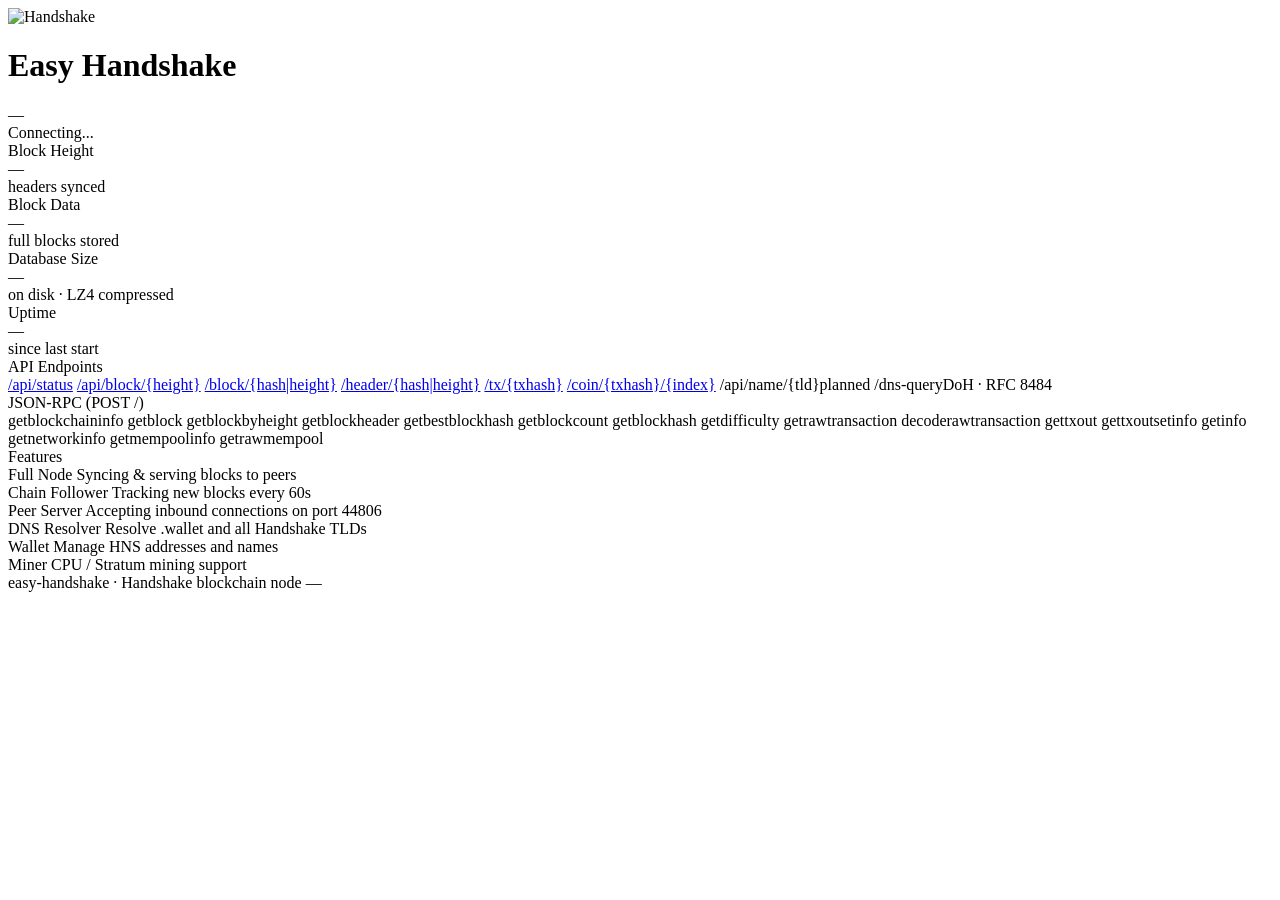
==== src/main/resources/web/index.html @ 465535cf "git status" ====
<!DOCTYPE html>
<html lang="en">
<head>
  <meta charset="UTF-8">
  <meta name="viewport" content="width=device-width, initial-scale=1.0">
  <title>Easy Handshake Node</title>
  <!-- SVG favicon: full HNS logo for modern browsers -->
  <link rel="icon" type="image/svg+xml" href="/favicon.svg">
  <!-- ICO fallback for older browsers -->
  <link rel="icon" type="image/x-icon" href="/favicon.ico">
  <link rel="stylesheet" href="/style.css">
</head>
<body>
  <header>
    <div class="header-left">
      <img src="/hns-logo.svg" alt="Handshake" class="header-logo">
      <h1>Easy Handshake</h1>
      <span class="version" id="version">—</span>
    </div>
    <span class="status-badge" id="status-badge">Connecting...</span>
  </header>

  <div class="grid" id="stats-grid">
    <div class="card">
      <div class="card-label">Block Height</div>
      <div class="card-value" id="stat-height">—</div>
      <div class="card-sub">headers synced</div>
    </div>
    <div class="card">
      <div class="card-label">Block Data</div>
      <div class="card-value" id="stat-block-tip">—</div>
      <div class="card-sub">full blocks stored</div>
    </div>
    <div class="card">
      <div class="card-label">Database Size</div>
      <div class="card-value" id="stat-db-size">—</div>
      <div class="card-sub">on disk · LZ4 compressed</div>
    </div>
    <div class="card">
      <div class="card-label">Uptime</div>
      <div class="card-value" id="stat-uptime">—</div>
      <div class="card-sub">since last start</div>
    </div>
  </div>

  <div class="section-title">API Endpoints</div>
  <div class="api-links">
    <a class="api-link" href="/api/status">/api/status</a>
    <a class="api-link" href="/api/block/0">/api/block/{height}</a>
    <a class="api-link" href="/block/0">/block/{hash|height}</a>
    <a class="api-link" href="/header/0">/header/{hash|height}</a>
    <a class="api-link" href="/tx/">/tx/{txhash}</a>
    <a class="api-link" href="/coin/">/coin/{txhash}/{index}</a>
    <span class="api-link planned">/api/name/{tld}<span class="tag tag-planned">planned</span></span>
    <span class="api-link planned">/dns-query<span class="tag tag-planned">DoH · RFC 8484</span></span>
  </div>
  <div class="section-title">JSON-RPC (POST /)</div>
  <div class="api-links">
    <span class="api-link">getblockchaininfo</span>
    <span class="api-link">getblock</span>
    <span class="api-link">getblockbyheight</span>
    <span class="api-link">getblockheader</span>
    <span class="api-link">getbestblockhash</span>
    <span class="api-link">getblockcount</span>
    <span class="api-link">getblockhash</span>
    <span class="api-link">getdifficulty</span>
    <span class="api-link">getrawtransaction</span>
    <span class="api-link">decoderawtransaction</span>
    <span class="api-link">gettxout</span>
    <span class="api-link">gettxoutsetinfo</span>
    <span class="api-link">getinfo</span>
    <span class="api-link">getnetworkinfo</span>
    <span class="api-link">getmempoolinfo</span>
    <span class="api-link">getrawmempool</span>
  </div>

  <div class="section-title">Features</div>
  <div class="feature-grid">
    <div class="feature on">
      <span class="feature-dot"></span>
      <span class="feature-name">Full Node</span>
      <span class="feature-desc">Syncing &amp; serving blocks to peers</span>
    </div>
    <div class="feature on">
      <span class="feature-dot"></span>
      <span class="feature-name">Chain Follower</span>
      <span class="feature-desc">Tracking new blocks every 60s</span>
    </div>
    <div class="feature on">
      <span class="feature-dot"></span>
      <span class="feature-name">Peer Server</span>
      <span class="feature-desc">Accepting inbound connections on port 44806</span>
    </div>
    <div class="feature planned">
      <span class="feature-dot"></span>
      <span class="feature-name">DNS Resolver</span>
      <span class="feature-desc">Resolve .wallet and all Handshake TLDs</span>
    </div>
    <div class="feature planned">
      <span class="feature-dot"></span>
      <span class="feature-name">Wallet</span>
      <span class="feature-desc">Manage HNS addresses and names</span>
    </div>
    <div class="feature planned">
      <span class="feature-dot"></span>
      <span class="feature-name">Miner</span>
      <span class="feature-desc">CPU / Stratum mining support</span>
    </div>
  </div>

  <footer>
    <span>easy-handshake · Handshake blockchain node</span>
    <span id="last-updated">—</span>
  </footer>

  <script src="/app.js"></script>
</body>
</html>
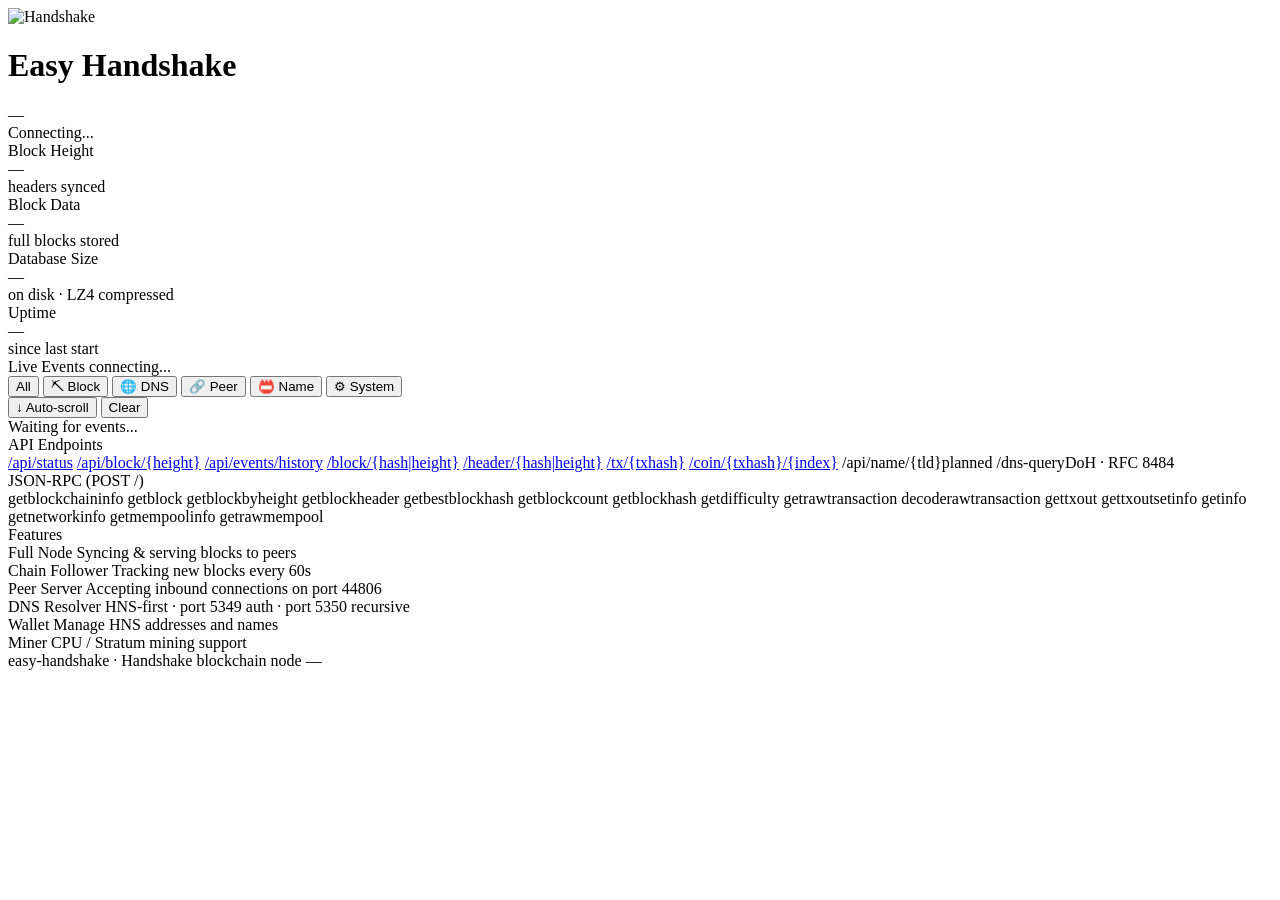
==== commit 5a92955b: "feat: live events panel with SSE streaming - EventBus singleton with 500-event ring buffer - Persist" ====
--- a/src/main/resources/web/index.html
+++ b/src/main/resources/web/index.html
@@ -4,115 +4,148 @@
   <meta charset="UTF-8">
   <meta name="viewport" content="width=device-width, initial-scale=1.0">
   <title>Easy Handshake Node</title>
-  <!-- SVG favicon: full HNS logo for modern browsers -->
   <link rel="icon" type="image/svg+xml" href="/favicon.svg">
-  <!-- ICO fallback for older browsers -->
   <link rel="icon" type="image/x-icon" href="/favicon.ico">
   <link rel="stylesheet" href="/style.css">
 </head>
 <body>
-  <header>
-    <div class="header-left">
-      <img src="/hns-logo.svg" alt="Handshake" class="header-logo">
-      <h1>Easy Handshake</h1>
-      <span class="version" id="version">—</span>
-    </div>
-    <span class="status-badge" id="status-badge">Connecting...</span>
-  </header>
+<header>
+  <div class="header-left">
+    <img src="/hns-logo.svg" alt="Handshake" class="header-logo">
+    <h1>Easy Handshake</h1>
+    <span class="version" id="version">—</span>
+  </div>
+  <span class="status-badge" id="status-badge">Connecting...</span>
+</header>
 
-  <div class="grid" id="stats-grid">
-    <div class="card">
-      <div class="card-label">Block Height</div>
-      <div class="card-value" id="stat-height">—</div>
-      <div class="card-sub">headers synced</div>
-    </div>
-    <div class="card">
-      <div class="card-label">Block Data</div>
-      <div class="card-value" id="stat-block-tip">—</div>
-      <div class="card-sub">full blocks stored</div>
-    </div>
-    <div class="card">
-      <div class="card-label">Database Size</div>
-      <div class="card-value" id="stat-db-size">—</div>
-      <div class="card-sub">on disk · LZ4 compressed</div>
-    </div>
-    <div class="card">
-      <div class="card-label">Uptime</div>
-      <div class="card-value" id="stat-uptime">—</div>
-      <div class="card-sub">since last start</div>
-    </div>
+<!-- Stats grid -->
+<div class="grid" id="stats-grid">
+  <div class="card">
+    <div class="card-label">Block Height</div>
+    <div class="card-value" id="stat-height">—</div>
+    <div class="card-sub">headers synced</div>
+  </div>
+  <div class="card">
+    <div class="card-label">Block Data</div>
+    <div class="card-value" id="stat-block-tip">—</div>
+    <div class="card-sub">full blocks stored</div>
+  </div>
+  <div class="card">
+    <div class="card-label">Database Size</div>
+    <div class="card-value" id="stat-db-size">—</div>
+    <div class="card-sub">on disk · LZ4 compressed</div>
+  </div>
+  <div class="card">
+    <div class="card-label">Uptime</div>
+    <div class="card-value" id="stat-uptime">—</div>
+    <div class="card-sub">since last start</div>
+  </div>
+</div>
+
+<!-- Live events panel -->
+<div class="section-title">
+  Live Events
+  <span class="sse-dot" id="sse-dot" title="SSE connection status"></span>
+  <span class="sse-label" id="sse-label">connecting...</span>
+</div>
+
+<div class="events-panel">
+  <!-- Filter bar -->
+  <div class="events-filters">
+    <button class="filter-btn active" data-cat="ALL">All</button>
+    <button class="filter-btn" data-cat="BLOCK">⛏ Block</button>
+    <button class="filter-btn" data-cat="DNS">🌐 DNS</button>
+    <button class="filter-btn" data-cat="PEER">🔗 Peer</button>
+    <button class="filter-btn" data-cat="NAME">📛 Name</button>
+    <button class="filter-btn" data-cat="SYSTEM">⚙ System</button>
+    <div class="filter-spacer"></div>
+    <button class="filter-btn" id="scroll-toggle" title="Toggle auto-scroll">
+      ↓ Auto-scroll
+    </button>
+    <button class="filter-btn" id="clear-btn" title="Clear log">Clear</button>
   </div>
 
-  <div class="section-title">API Endpoints</div>
-  <div class="api-links">
-    <a class="api-link" href="/api/status">/api/status</a>
-    <a class="api-link" href="/api/block/0">/api/block/{height}</a>
-    <a class="api-link" href="/block/0">/block/{hash|height}</a>
-    <a class="api-link" href="/header/0">/header/{hash|height}</a>
-    <a class="api-link" href="/tx/">/tx/{txhash}</a>
-    <a class="api-link" href="/coin/">/coin/{txhash}/{index}</a>
-    <span class="api-link planned">/api/name/{tld}<span class="tag tag-planned">planned</span></span>
-    <span class="api-link planned">/dns-query<span class="tag tag-planned">DoH · RFC 8484</span></span>
+  <!-- Event log -->
+  <div class="events-log" id="events-log">
+    <div class="events-empty">Waiting for events...</div>
   </div>
-  <div class="section-title">JSON-RPC (POST /)</div>
-  <div class="api-links">
-    <span class="api-link">getblockchaininfo</span>
-    <span class="api-link">getblock</span>
-    <span class="api-link">getblockbyheight</span>
-    <span class="api-link">getblockheader</span>
-    <span class="api-link">getbestblockhash</span>
-    <span class="api-link">getblockcount</span>
-    <span class="api-link">getblockhash</span>
-    <span class="api-link">getdifficulty</span>
-    <span class="api-link">getrawtransaction</span>
-    <span class="api-link">decoderawtransaction</span>
-    <span class="api-link">gettxout</span>
-    <span class="api-link">gettxoutsetinfo</span>
-    <span class="api-link">getinfo</span>
-    <span class="api-link">getnetworkinfo</span>
-    <span class="api-link">getmempoolinfo</span>
-    <span class="api-link">getrawmempool</span>
+</div>
+
+<!-- API Endpoints -->
+<div class="section-title">API Endpoints</div>
+<div class="api-links">
+  <a class="api-link" href="/api/status">/api/status</a>
+  <a class="api-link" href="/api/block/0">/api/block/{height}</a>
+  <a class="api-link" href="/api/events/history">/api/events/history</a>
+  <a class="api-link" href="/block/0">/block/{hash|height}</a>
+  <a class="api-link" href="/header/0">/header/{hash|height}</a>
+  <a class="api-link" href="/tx/">/tx/{txhash}</a>
+  <a class="api-link" href="/coin/">/coin/{txhash}/{index}</a>
+  <span class="api-link planned">/api/name/{tld}<span class="tag tag-planned">planned</span></span>
+  <span class="api-link planned">/dns-query<span class="tag tag-planned">DoH · RFC 8484</span></span>
+</div>
+
+<!-- JSON-RPC -->
+<div class="section-title">JSON-RPC (POST /)</div>
+<div class="api-links">
+  <span class="api-link">getblockchaininfo</span>
+  <span class="api-link">getblock</span>
+  <span class="api-link">getblockbyheight</span>
+  <span class="api-link">getblockheader</span>
+  <span class="api-link">getbestblockhash</span>
+  <span class="api-link">getblockcount</span>
+  <span class="api-link">getblockhash</span>
+  <span class="api-link">getdifficulty</span>
+  <span class="api-link">getrawtransaction</span>
+  <span class="api-link">decoderawtransaction</span>
+  <span class="api-link">gettxout</span>
+  <span class="api-link">gettxoutsetinfo</span>
+  <span class="api-link">getinfo</span>
+  <span class="api-link">getnetworkinfo</span>
+  <span class="api-link">getmempoolinfo</span>
+  <span class="api-link">getrawmempool</span>
+</div>
+
+<!-- Features -->
+<div class="section-title">Features</div>
+<div class="feature-grid">
+  <div class="feature on">
+    <span class="feature-dot"></span>
+    <span class="feature-name">Full Node</span>
+    <span class="feature-desc">Syncing &amp; serving blocks to peers</span>
   </div>
+  <div class="feature on">
+    <span class="feature-dot"></span>
+    <span class="feature-name">Chain Follower</span>
+    <span class="feature-desc">Tracking new blocks every 60s</span>
+  </div>
+  <div class="feature on">
+    <span class="feature-dot"></span>
+    <span class="feature-name">Peer Server</span>
+    <span class="feature-desc">Accepting inbound connections on port 44806</span>
+  </div>
+  <div class="feature on">
+    <span class="feature-dot"></span>
+    <span class="feature-name">DNS Resolver</span>
+    <span class="feature-desc">HNS-first · port 5349 auth · port 5350 recursive</span>
+  </div>
+  <div class="feature planned">
+    <span class="feature-dot"></span>
+    <span class="feature-name">Wallet</span>
+    <span class="feature-desc">Manage HNS addresses and names</span>
+  </div>
+  <div class="feature planned">
+    <span class="feature-dot"></span>
+    <span class="feature-name">Miner</span>
+    <span class="feature-desc">CPU / Stratum mining support</span>
+  </div>
+</div>
 
-  <div class="section-title">Features</div>
-  <div class="feature-grid">
-    <div class="feature on">
-      <span class="feature-dot"></span>
-      <span class="feature-name">Full Node</span>
-      <span class="feature-desc">Syncing &amp; serving blocks to peers</span>
-    </div>
-    <div class="feature on">
-      <span class="feature-dot"></span>
-      <span class="feature-name">Chain Follower</span>
-      <span class="feature-desc">Tracking new blocks every 60s</span>
-    </div>
-    <div class="feature on">
-      <span class="feature-dot"></span>
-      <span class="feature-name">Peer Server</span>
-      <span class="feature-desc">Accepting inbound connections on port 44806</span>
-    </div>
-    <div class="feature planned">
-      <span class="feature-dot"></span>
-      <span class="feature-name">DNS Resolver</span>
-      <span class="feature-desc">Resolve .wallet and all Handshake TLDs</span>
-    </div>
-    <div class="feature planned">
-      <span class="feature-dot"></span>
-      <span class="feature-name">Wallet</span>
-      <span class="feature-desc">Manage HNS addresses and names</span>
-    </div>
-    <div class="feature planned">
-      <span class="feature-dot"></span>
-      <span class="feature-name">Miner</span>
-      <span class="feature-desc">CPU / Stratum mining support</span>
-    </div>
-  </div>
+<footer>
+  <span>easy-handshake · Handshake blockchain node</span>
+  <span id="last-updated">—</span>
+</footer>
 
-  <footer>
-    <span>easy-handshake · Handshake blockchain node</span>
-    <span id="last-updated">—</span>
-  </footer>
-
-  <script src="/app.js"></script>
+<script src="/app.js"></script>
 </body>
-</html>
+</html>
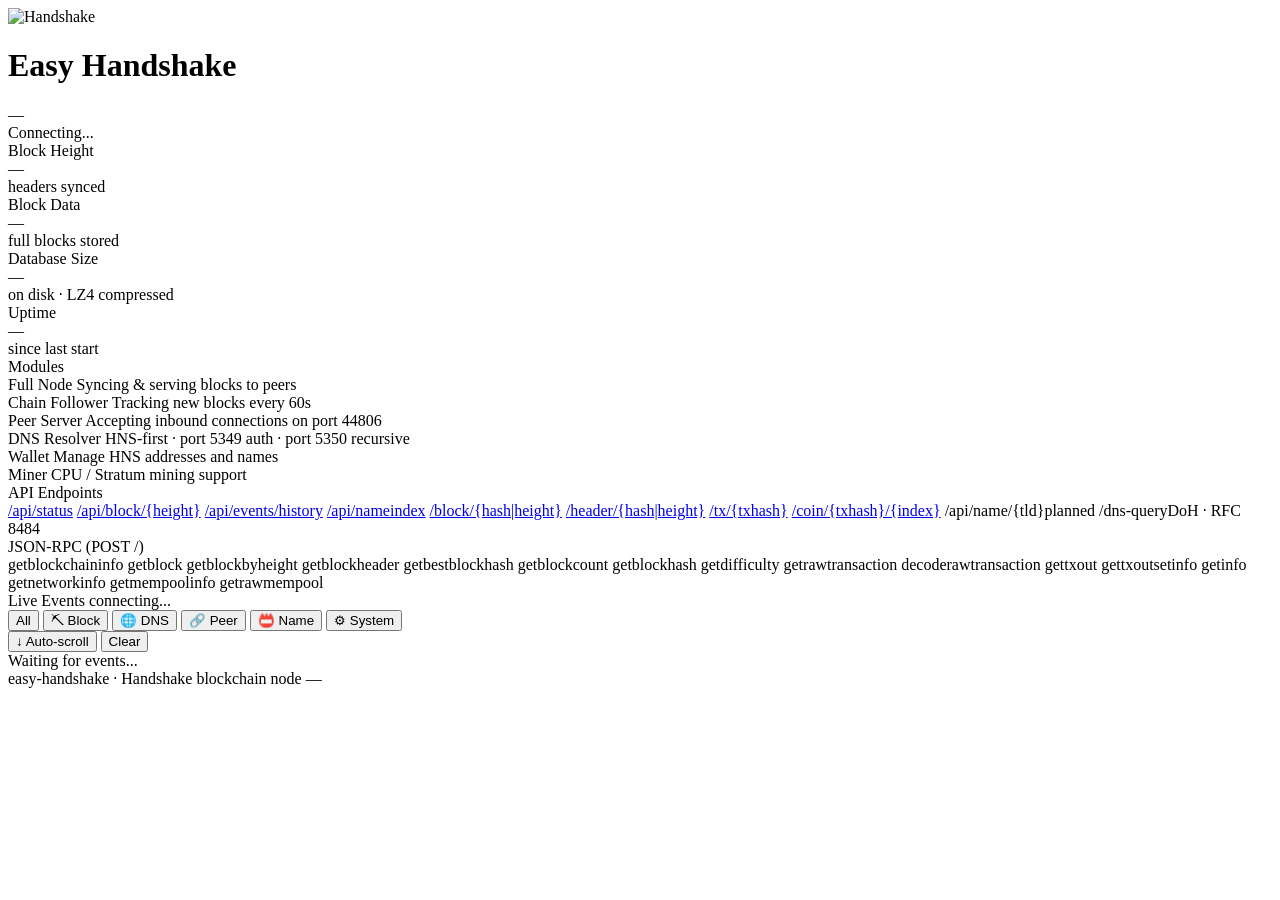
==== commit 961be0ed: "feat: live events panel, name index progress, two-column layout - EventBus with SSE streaming, ring " ====
--- a/src/main/resources/web/index.html
+++ b/src/main/resources/web/index.html
@@ -9,6 +9,7 @@
   <link rel="stylesheet" href="/style.css">
 </head>
 <body>
+
 <header>
   <div class="header-left">
     <img src="/hns-logo.svg" alt="Handshake" class="header-logo">
@@ -18,128 +19,160 @@
   <span class="status-badge" id="status-badge">Connecting...</span>
 </header>
 
-<!-- Stats grid -->
-<div class="grid" id="stats-grid">
-  <div class="card">
-    <div class="card-label">Block Height</div>
-    <div class="card-value" id="stat-height">—</div>
-    <div class="card-sub">headers synced</div>
-  </div>
-  <div class="card">
-    <div class="card-label">Block Data</div>
-    <div class="card-value" id="stat-block-tip">—</div>
-    <div class="card-sub">full blocks stored</div>
-  </div>
-  <div class="card">
-    <div class="card-label">Database Size</div>
-    <div class="card-value" id="stat-db-size">—</div>
-    <div class="card-sub">on disk · LZ4 compressed</div>
-  </div>
-  <div class="card">
-    <div class="card-label">Uptime</div>
-    <div class="card-value" id="stat-uptime">—</div>
-    <div class="card-sub">since last start</div>
-  </div>
-</div>
+<!-- Two-column layout -->
+<div class="layout">
 
-<!-- Live events panel -->
-<div class="section-title">
-  Live Events
-  <span class="sse-dot" id="sse-dot" title="SSE connection status"></span>
-  <span class="sse-label" id="sse-label">connecting...</span>
-</div>
+  <!-- LEFT COLUMN -->
+  <div class="layout-left">
 
-<div class="events-panel">
-  <!-- Filter bar -->
-  <div class="events-filters">
-    <button class="filter-btn active" data-cat="ALL">All</button>
-    <button class="filter-btn" data-cat="BLOCK">⛏ Block</button>
-    <button class="filter-btn" data-cat="DNS">🌐 DNS</button>
-    <button class="filter-btn" data-cat="PEER">🔗 Peer</button>
-    <button class="filter-btn" data-cat="NAME">📛 Name</button>
-    <button class="filter-btn" data-cat="SYSTEM">⚙ System</button>
-    <div class="filter-spacer"></div>
-    <button class="filter-btn" id="scroll-toggle" title="Toggle auto-scroll">
-      ↓ Auto-scroll
-    </button>
-    <button class="filter-btn" id="clear-btn" title="Clear log">Clear</button>
-  </div>
+    <!-- Stats grid -->
+    <div class="grid" id="stats-grid">
+      <div class="card">
+        <div class="card-label">Block Height</div>
+        <div class="card-value" id="stat-height">—</div>
+        <div class="card-sub">headers synced</div>
+      </div>
+      <div class="card">
+        <div class="card-label">Block Data</div>
+        <div class="card-value" id="stat-block-tip">—</div>
+        <div class="card-sub">full blocks stored</div>
+      </div>
+      <div class="card">
+        <div class="card-label">Database Size</div>
+        <div class="card-value" id="stat-db-size">—</div>
+        <div class="card-sub">on disk · LZ4 compressed</div>
+      </div>
+      <div class="card">
+        <div class="card-label">Uptime</div>
+        <div class="card-value" id="stat-uptime">—</div>
+        <div class="card-sub">since last start</div>
+      </div>
+    </div>
 
-  <!-- Event log -->
-  <div class="events-log" id="events-log">
-    <div class="events-empty">Waiting for events...</div>
-  </div>
-</div>
+    <!-- Name index progress bar (hidden when ready) -->
+    <div id="nameindex-progress" style="display:none" class="nameindex-progress">
+      <div class="nameindex-header">
+        <span class="nameindex-title">📛 Building Name Index</span>
+        <span class="nameindex-stats">
+            <span id="nameindex-names">—</span>
+            &nbsp;·&nbsp;
+            <span id="nameindex-blocks">—</span>
+            &nbsp;<span id="nameindex-eta"></span>
+          </span>
+        <span id="nameindex-pct" class="nameindex-pct">0%</span>
+      </div>
+      <div class="nameindex-track">
+        <div id="nameindex-fill" class="nameindex-fill" style="width:0%"></div>
+      </div>
+    </div>
 
-<!-- API Endpoints -->
-<div class="section-title">API Endpoints</div>
-<div class="api-links">
-  <a class="api-link" href="/api/status">/api/status</a>
-  <a class="api-link" href="/api/block/0">/api/block/{height}</a>
-  <a class="api-link" href="/api/events/history">/api/events/history</a>
-  <a class="api-link" href="/block/0">/block/{hash|height}</a>
-  <a class="api-link" href="/header/0">/header/{hash|height}</a>
-  <a class="api-link" href="/tx/">/tx/{txhash}</a>
-  <a class="api-link" href="/coin/">/coin/{txhash}/{index}</a>
-  <span class="api-link planned">/api/name/{tld}<span class="tag tag-planned">planned</span></span>
-  <span class="api-link planned">/dns-query<span class="tag tag-planned">DoH · RFC 8484</span></span>
-</div>
+    <!-- Features -->
+    <div class="section-title">Modules</div>
+    <div class="feature-grid">
+      <div class="feature on">
+        <span class="feature-dot"></span>
+        <span class="feature-name">Full Node</span>
+        <span class="feature-desc">Syncing &amp; serving blocks to peers</span>
+      </div>
+      <div class="feature on">
+        <span class="feature-dot"></span>
+        <span class="feature-name">Chain Follower</span>
+        <span class="feature-desc">Tracking new blocks every 60s</span>
+      </div>
+      <div class="feature on">
+        <span class="feature-dot"></span>
+        <span class="feature-name">Peer Server</span>
+        <span class="feature-desc">Accepting inbound connections on port 44806</span>
+      </div>
+      <div class="feature on">
+        <span class="feature-dot"></span>
+        <span class="feature-name">DNS Resolver</span>
+        <span class="feature-desc">HNS-first · port 5349 auth · port 5350 recursive</span>
+      </div>
+      <div class="feature planned">
+        <span class="feature-dot"></span>
+        <span class="feature-name">Wallet</span>
+        <span class="feature-desc">Manage HNS addresses and names</span>
+      </div>
+      <div class="feature planned">
+        <span class="feature-dot"></span>
+        <span class="feature-name">Miner</span>
+        <span class="feature-desc">CPU / Stratum mining support</span>
+      </div>
+    </div>
 
-<!-- JSON-RPC -->
-<div class="section-title">JSON-RPC (POST /)</div>
-<div class="api-links">
-  <span class="api-link">getblockchaininfo</span>
-  <span class="api-link">getblock</span>
-  <span class="api-link">getblockbyheight</span>
-  <span class="api-link">getblockheader</span>
-  <span class="api-link">getbestblockhash</span>
-  <span class="api-link">getblockcount</span>
-  <span class="api-link">getblockhash</span>
-  <span class="api-link">getdifficulty</span>
-  <span class="api-link">getrawtransaction</span>
-  <span class="api-link">decoderawtransaction</span>
-  <span class="api-link">gettxout</span>
-  <span class="api-link">gettxoutsetinfo</span>
-  <span class="api-link">getinfo</span>
-  <span class="api-link">getnetworkinfo</span>
-  <span class="api-link">getmempoolinfo</span>
-  <span class="api-link">getrawmempool</span>
-</div>
+    <!-- API Endpoints -->
+    <div class="section-title">API Endpoints</div>
+    <div class="api-links">
+      <a class="api-link" href="/api/status">/api/status</a>
+      <a class="api-link" href="/api/block/0">/api/block/{height}</a>
+      <a class="api-link" href="/api/events/history">/api/events/history</a>
+      <a class="api-link" href="/api/nameindex">/api/nameindex</a>
+      <a class="api-link" href="/block/0">/block/{hash|height}</a>
+      <a class="api-link" href="/header/0">/header/{hash|height}</a>
+      <a class="api-link" href="/tx/">/tx/{txhash}</a>
+      <a class="api-link" href="/coin/">/coin/{txhash}/{index}</a>
+      <span class="api-link planned">/api/name/{tld}<span class="tag tag-planned">planned</span></span>
+      <span class="api-link planned">/dns-query<span class="tag tag-planned">DoH · RFC 8484</span></span>
+    </div>
 
-<!-- Features -->
-<div class="section-title">Features</div>
-<div class="feature-grid">
-  <div class="feature on">
-    <span class="feature-dot"></span>
-    <span class="feature-name">Full Node</span>
-    <span class="feature-desc">Syncing &amp; serving blocks to peers</span>
-  </div>
-  <div class="feature on">
-    <span class="feature-dot"></span>
-    <span class="feature-name">Chain Follower</span>
-    <span class="feature-desc">Tracking new blocks every 60s</span>
-  </div>
-  <div class="feature on">
-    <span class="feature-dot"></span>
-    <span class="feature-name">Peer Server</span>
-    <span class="feature-desc">Accepting inbound connections on port 44806</span>
-  </div>
-  <div class="feature on">
-    <span class="feature-dot"></span>
-    <span class="feature-name">DNS Resolver</span>
-    <span class="feature-desc">HNS-first · port 5349 auth · port 5350 recursive</span>
-  </div>
-  <div class="feature planned">
-    <span class="feature-dot"></span>
-    <span class="feature-name">Wallet</span>
-    <span class="feature-desc">Manage HNS addresses and names</span>
-  </div>
-  <div class="feature planned">
-    <span class="feature-dot"></span>
-    <span class="feature-name">Miner</span>
-    <span class="feature-desc">CPU / Stratum mining support</span>
-  </div>
-</div>
+    <!-- JSON-RPC -->
+    <div class="section-title">JSON-RPC (POST /)</div>
+    <div class="api-links">
+      <span class="api-link">getblockchaininfo</span>
+      <span class="api-link">getblock</span>
+      <span class="api-link">getblockbyheight</span>
+      <span class="api-link">getblockheader</span>
+      <span class="api-link">getbestblockhash</span>
+      <span class="api-link">getblockcount</span>
+      <span class="api-link">getblockhash</span>
+      <span class="api-link">getdifficulty</span>
+      <span class="api-link">getrawtransaction</span>
+      <span class="api-link">decoderawtransaction</span>
+      <span class="api-link">gettxout</span>
+      <span class="api-link">gettxoutsetinfo</span>
+      <span class="api-link">getinfo</span>
+      <span class="api-link">getnetworkinfo</span>
+      <span class="api-link">getmempoolinfo</span>
+      <span class="api-link">getrawmempool</span>
+    </div>
+
+  </div><!-- end layout-left -->
+
+  <!-- RIGHT COLUMN — Live Events -->
+  <div class="layout-right">
+
+    <div class="section-title">
+      Live Events
+      <span class="sse-dot" id="sse-dot" title="SSE connection status"></span>
+      <span class="sse-label" id="sse-label">connecting...</span>
+    </div>
+
+    <div class="events-panel">
+      <!-- Filter bar -->
+      <div class="events-filters">
+        <button class="filter-btn active" data-cat="ALL">All</button>
+        <button class="filter-btn" data-cat="BLOCK">⛏ Block</button>
+        <button class="filter-btn" data-cat="DNS">🌐 DNS</button>
+        <button class="filter-btn" data-cat="PEER">🔗 Peer</button>
+        <button class="filter-btn" data-cat="NAME">📛 Name</button>
+        <button class="filter-btn" data-cat="SYSTEM">⚙ System</button>
+        <div class="filter-spacer"></div>
+        <button class="filter-btn" id="scroll-toggle" title="Toggle auto-scroll">
+          ↓ Auto-scroll
+        </button>
+        <button class="filter-btn" id="clear-btn" title="Clear log">Clear</button>
+      </div>
+
+      <!-- Event log -->
+      <div class="events-log" id="events-log">
+        <div class="events-empty">Waiting for events...</div>
+      </div>
+    </div>
+
+  </div><!-- end layout-right -->
+
+</div><!-- end layout -->
 
 <footer>
   <span>easy-handshake · Handshake blockchain node</span>
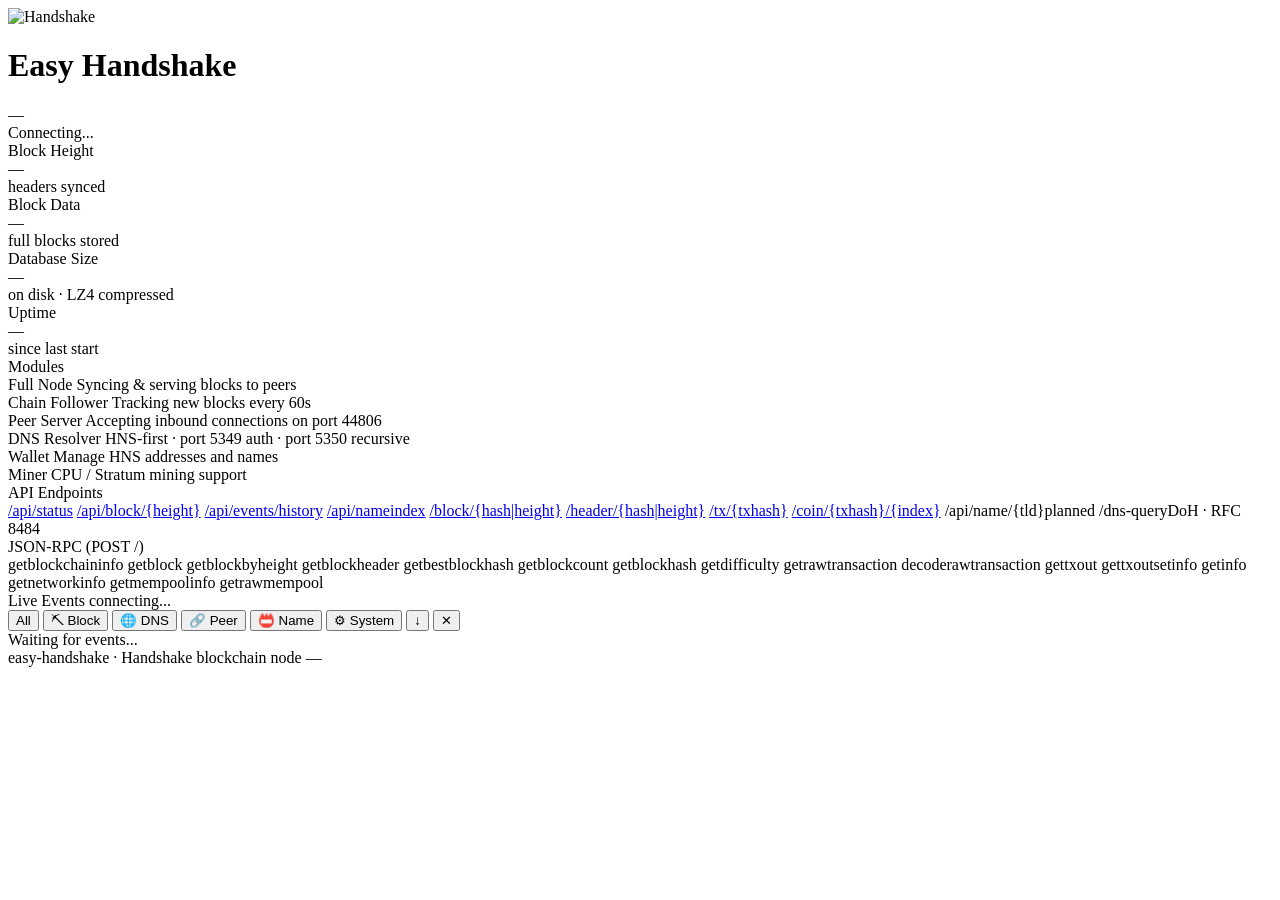
==== commit 8e6ceb41: "Tweaked some web page alignment." ====
--- a/src/main/resources/web/index.html
+++ b/src/main/resources/web/index.html
@@ -142,26 +142,23 @@
   <!-- RIGHT COLUMN — Live Events -->
   <div class="layout-right">
 
-    <div class="section-title">
-      Live Events
-      <span class="sse-dot" id="sse-dot" title="SSE connection status"></span>
-      <span class="sse-label" id="sse-label">connecting...</span>
-    </div>
-
     <div class="events-panel">
-      <!-- Filter bar -->
+      <!-- Filter bar with title -->
       <div class="events-filters">
+          <span class="events-title">
+            Live Events
+            <span class="sse-dot" id="sse-dot" title="SSE connection status"></span>
+            <span class="sse-label" id="sse-label">connecting...</span>
+          </span>
+        <div class="filter-spacer"></div>
         <button class="filter-btn active" data-cat="ALL">All</button>
         <button class="filter-btn" data-cat="BLOCK">⛏ Block</button>
         <button class="filter-btn" data-cat="DNS">🌐 DNS</button>
         <button class="filter-btn" data-cat="PEER">🔗 Peer</button>
         <button class="filter-btn" data-cat="NAME">📛 Name</button>
         <button class="filter-btn" data-cat="SYSTEM">⚙ System</button>
-        <div class="filter-spacer"></div>
-        <button class="filter-btn" id="scroll-toggle" title="Toggle auto-scroll">
-          ↓ Auto-scroll
-        </button>
-        <button class="filter-btn" id="clear-btn" title="Clear log">Clear</button>
+        <button class="filter-btn" id="scroll-toggle" title="Toggle auto-scroll">↓</button>
+        <button class="filter-btn" id="clear-btn" title="Clear log">✕</button>
       </div>
 
       <!-- Event log -->
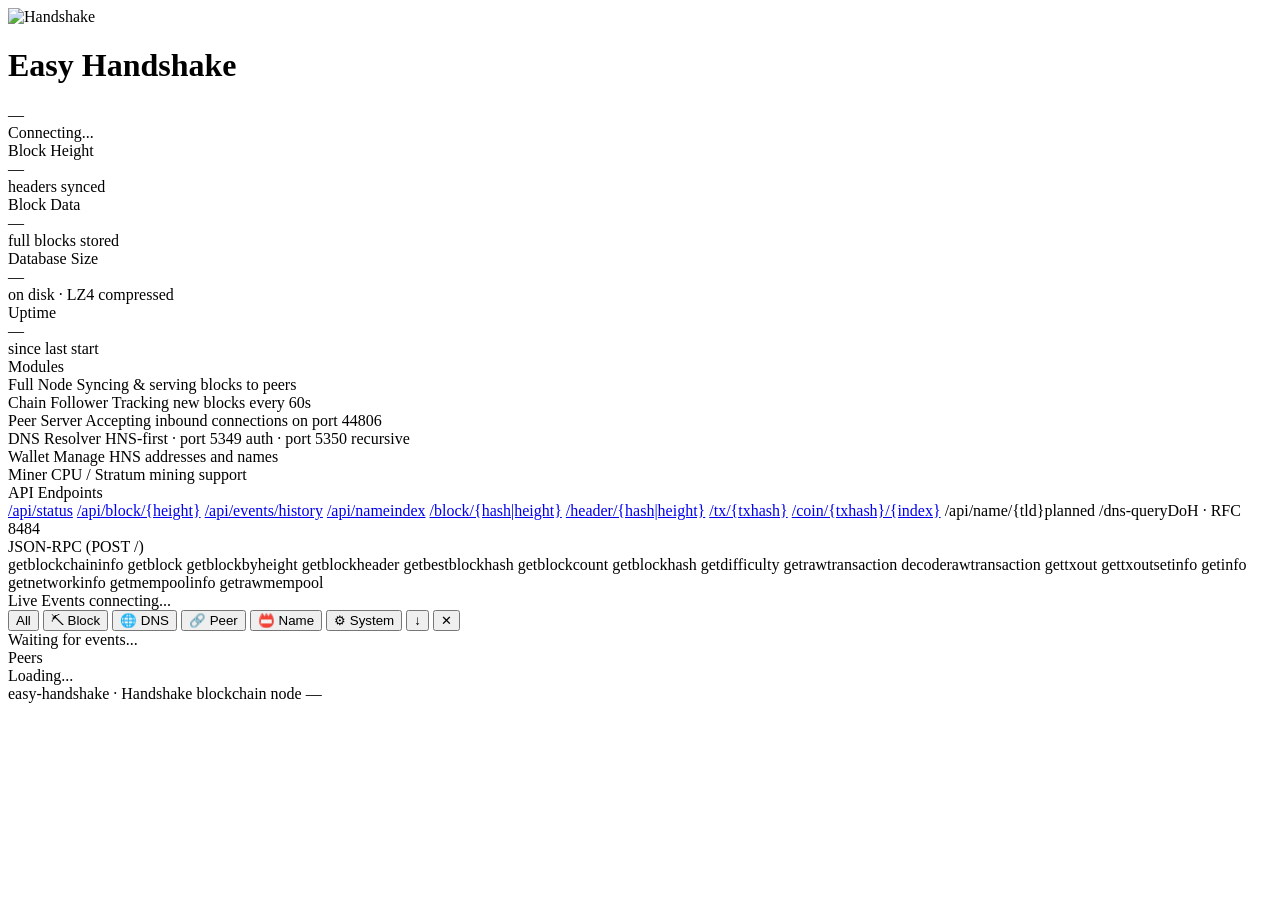
==== commit 920e7a6a: "feat: peer reliability scoring and peers panel - PeerScorecard with persistent scores in config.mv.d" ====
--- a/src/main/resources/web/index.html
+++ b/src/main/resources/web/index.html
@@ -167,6 +167,12 @@
       </div>
     </div>
 
+    <!-- Peers panel -->
+    <div class="section-title peers-title">Peers</div>
+    <div class="peers-panel" id="peers-panel">
+      <div class="peers-empty">Loading...</div>
+    </div>
+
   </div><!-- end layout-right -->
 
 </div><!-- end layout -->
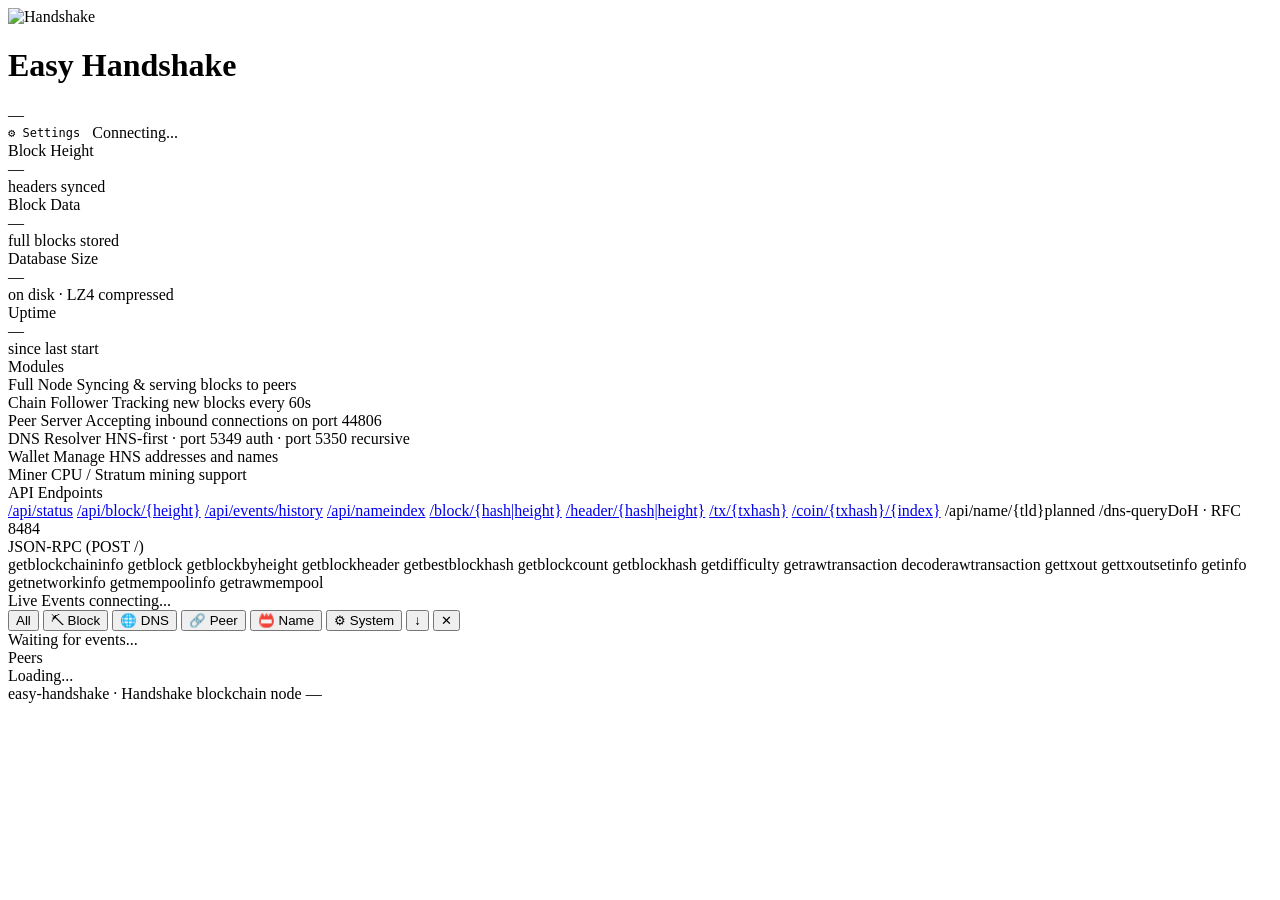
==== commit 5158126d: "feat: settings page with live config editing - /settings page with deployment, modules, network, DNS" ====
--- a/src/main/resources/web/index.html
+++ b/src/main/resources/web/index.html
@@ -16,7 +16,16 @@
     <h1>Easy Handshake</h1>
     <span class="version" id="version">—</span>
   </div>
-  <span class="status-badge" id="status-badge">Connecting...</span>
+  <div style="display:flex;align-items:center;gap:0.75rem">
+    <a href="/settings" style="font-size:0.75rem;color:var(--muted);
+         text-decoration:none;font-family:'Space Mono',monospace;
+         transition:color 0.15s"
+       onmouseover="this.style.color='var(--text)'"
+       onmouseout="this.style.color='var(--muted)'">
+      ⚙ Settings
+    </a>
+    <span class="status-badge" id="status-badge">Connecting...</span>
+  </div>
 </header>
 
 <!-- Two-column layout -->
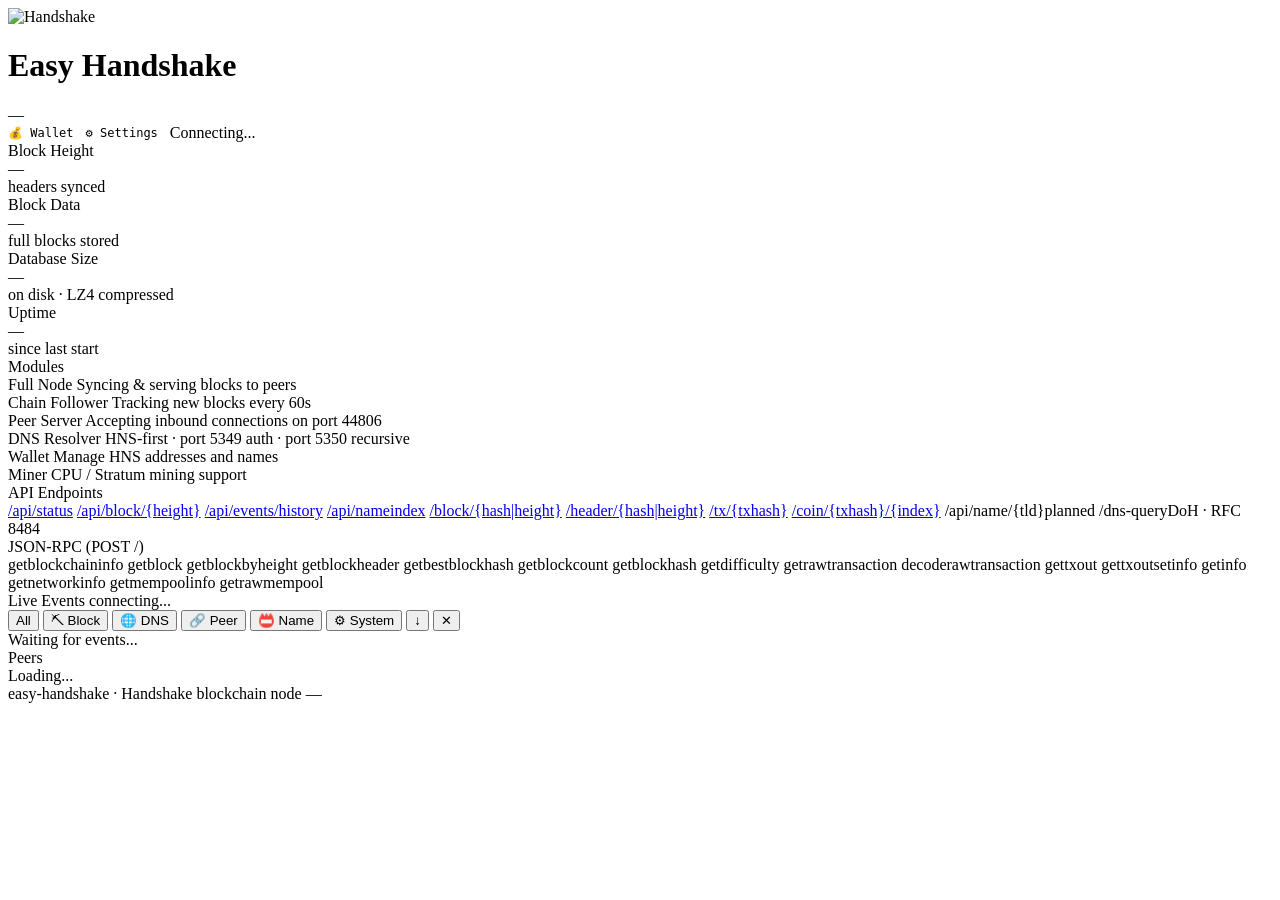
==== commit 26fdd3b6: "Added the wallet feature" ====
--- a/src/main/resources/web/index.html
+++ b/src/main/resources/web/index.html
@@ -17,6 +17,13 @@
     <span class="version" id="version">—</span>
   </div>
   <div style="display:flex;align-items:center;gap:0.75rem">
+    <a href="/wallet" style="font-size:0.75rem;color:var(--muted);
+         text-decoration:none;font-family:'Space Mono',monospace;
+         transition:color 0.15s"
+       onmouseover="this.style.color='var(--text)'"
+       onmouseout="this.style.color='var(--muted)'">
+      💰 Wallet
+    </a>
     <a href="/settings" style="font-size:0.75rem;color:var(--muted);
          text-decoration:none;font-family:'Space Mono',monospace;
          transition:color 0.15s"
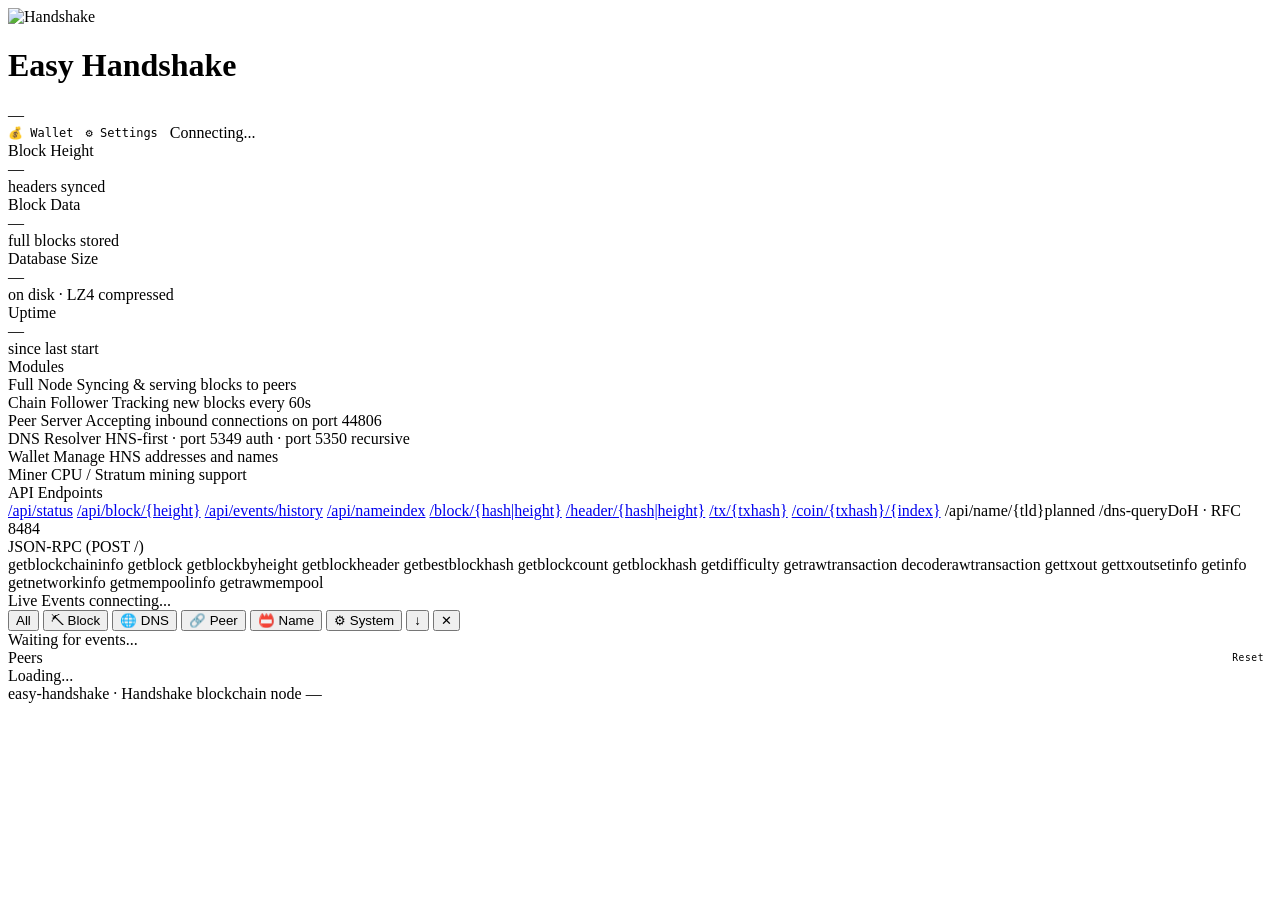
==== commit a3f67e79: "UPDATE dns records added" ====
--- a/src/main/resources/web/index.html
+++ b/src/main/resources/web/index.html
@@ -184,7 +184,17 @@
     </div>
 
     <!-- Peers panel -->
-    <div class="section-title peers-title">Peers</div>
+    <div class="section-title peers-title" style="display:flex;align-items:center;justify-content:space-between">
+      <span>Peers</span>
+      <button onclick="resetPeers()" id="reset-peers-btn"
+              style="font-size:0.6rem;letter-spacing:0.06em;font-family:'Space Mono',monospace;
+                         background:transparent;border:1px solid var(--border);color:var(--muted);
+                         padding:0.15rem 0.5rem;border-radius:3px;cursor:pointer;transition:all 0.15s"
+              onmouseover="this.style.borderColor='var(--accent)';this.style.color='var(--accent)'"
+              onmouseout="this.style.borderColor='var(--border)';this.style.color='var(--muted)'">
+        Reset
+      </button>
+    </div>
     <div class="peers-panel" id="peers-panel">
       <div class="peers-empty">Loading...</div>
     </div>
